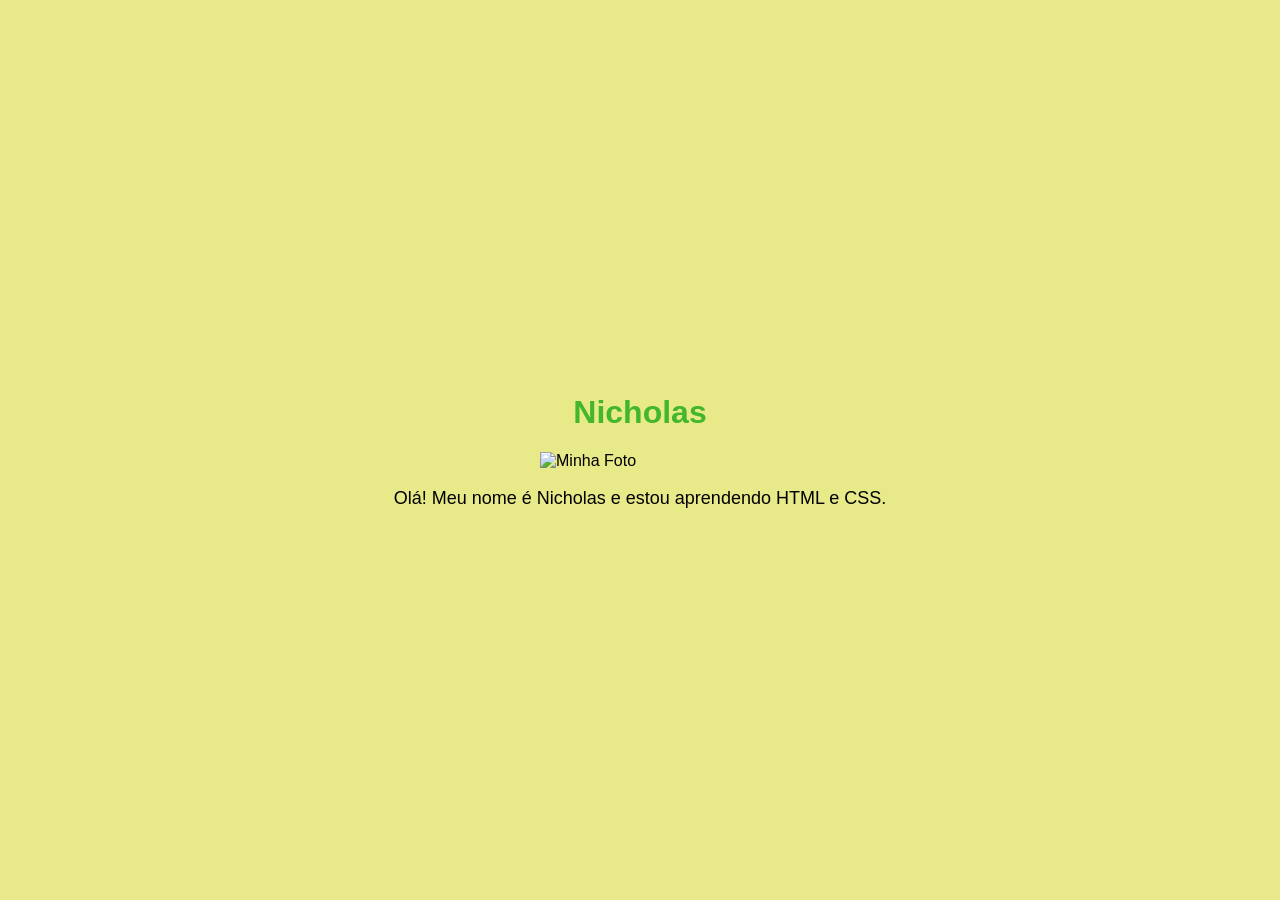
==== interesses.html @ 80c29311 "AV1-finall" ====
<!DOCTYPE html>
<html>
<head>
    <meta charset="UTF-8">
    <title>nyan cat</title>
    <link rel="stylesheet" href="css/style.css">
</head>
<body>

<h1>Nicholas</h1>

<img src="https://pt.picmix.com/pic/download?picId=12081156&key=dea8b" alt="Minha Foto" width="200">

<p>Olá! Meu nome é Nicholas e estou aprendendo HTML e CSS.</p> 
</body>
</html>
<style>
    body {
        font-family: Arial, sans-serif;
        background-color: #e5e776db;

        display: flex;
        flex-direction: column;
        align-items: center;
        justify-content: center;

        height: 100vh;
        margin: 0;
    }

    h1 {
        color: #42b72b;
    }

    p {
        color: #000000;
        font-size: 18px;
    }
</style>
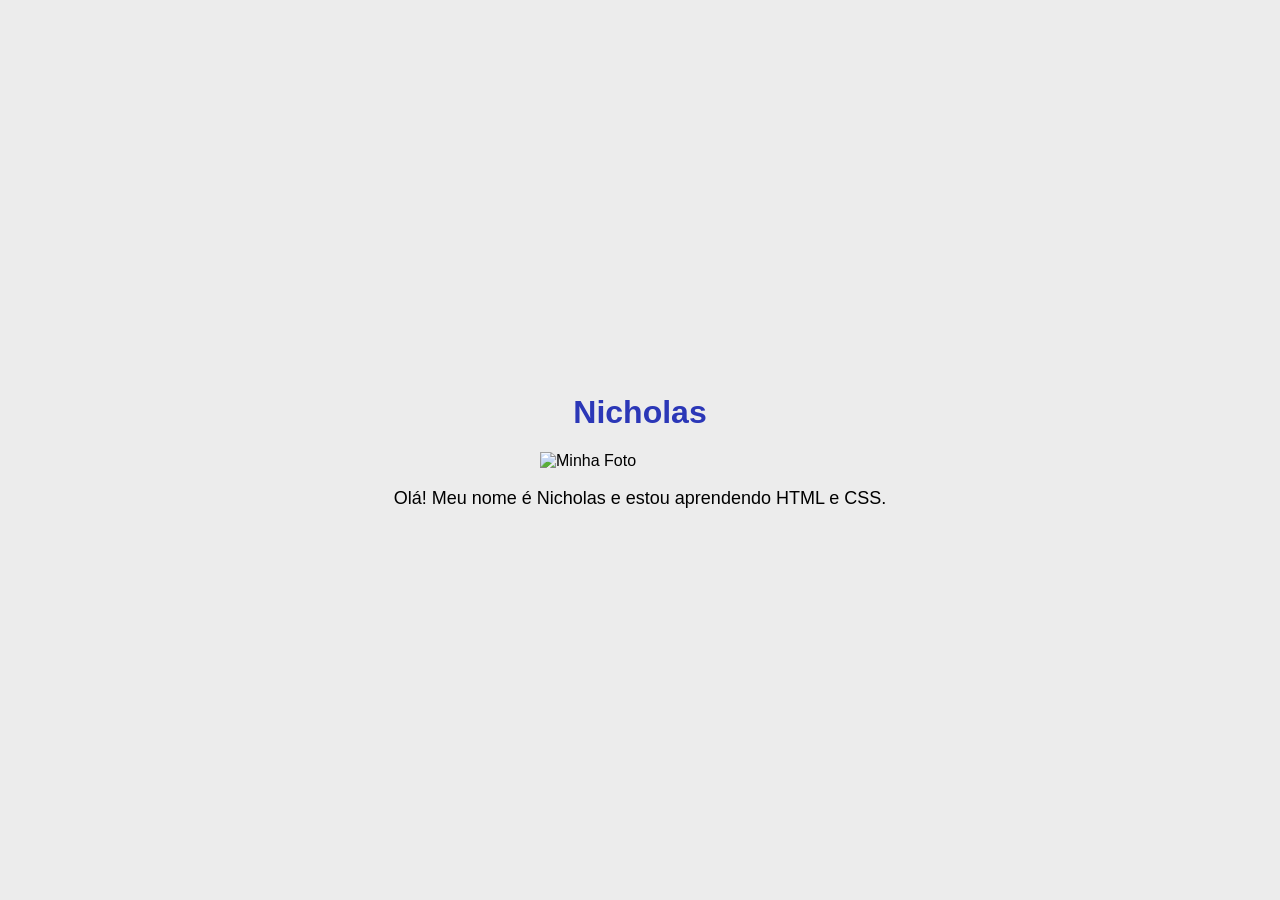
==== commit a9fe86a9: "final" ====
--- a/interesses.html
+++ b/interesses.html
@@ -17,7 +17,7 @@
 <style>
     body {
         font-family: Arial, sans-serif;
-        background-color: #e5e776db;
+        background-color: #e9e9e9db;
 
         display: flex;
         flex-direction: column;
@@ -29,7 +29,7 @@
     }
 
     h1 {
-        color: #42b72b;
+        color: #2b37b7;
     }
 
     p {
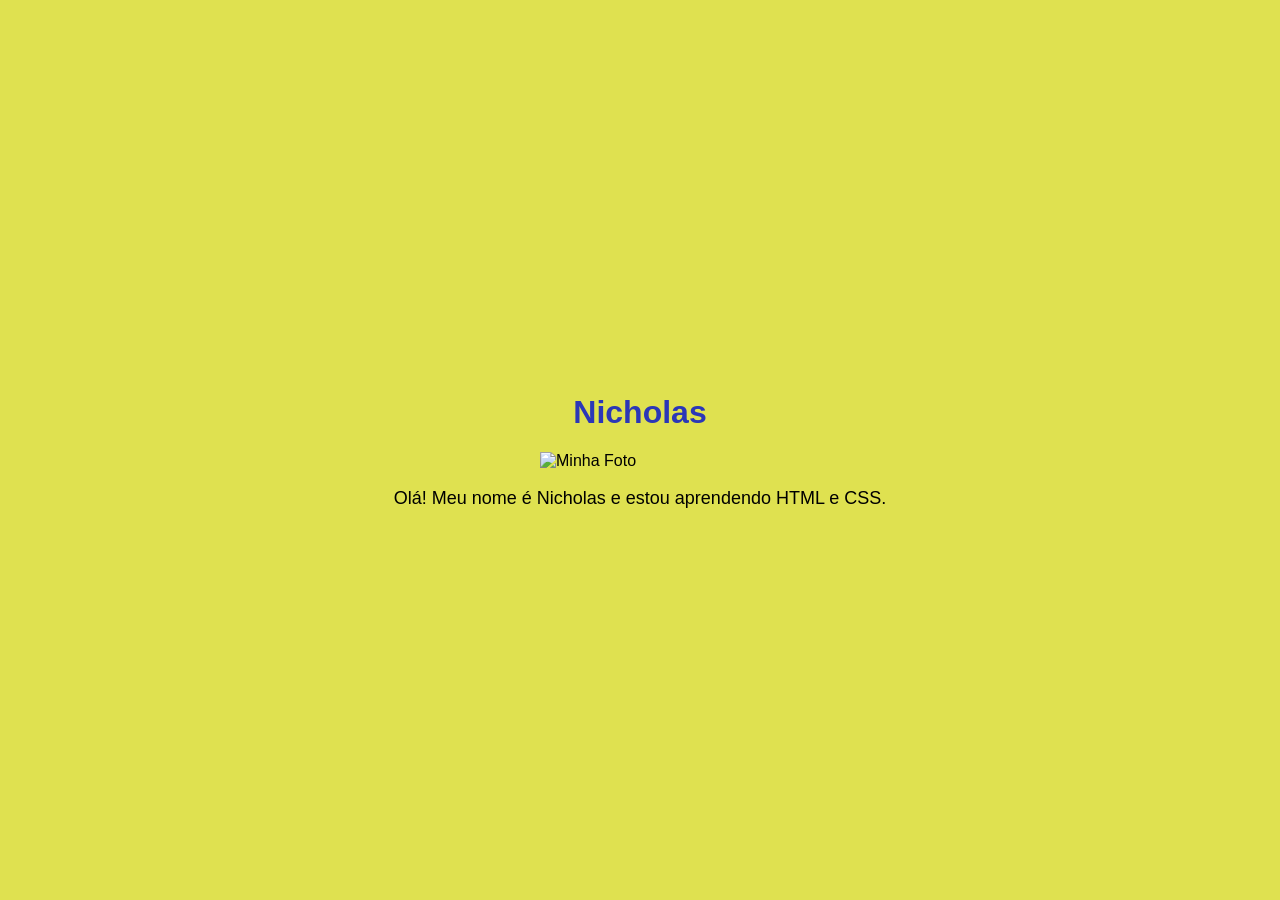
==== commit f40c3cd5: "final" ====
--- a/interesses.html
+++ b/interesses.html
@@ -17,7 +17,7 @@
 <style>
     body {
         font-family: Arial, sans-serif;
-        background-color: #e9e9e9db;
+        background-color: #dadd34db;
 
         display: flex;
         flex-direction: column;
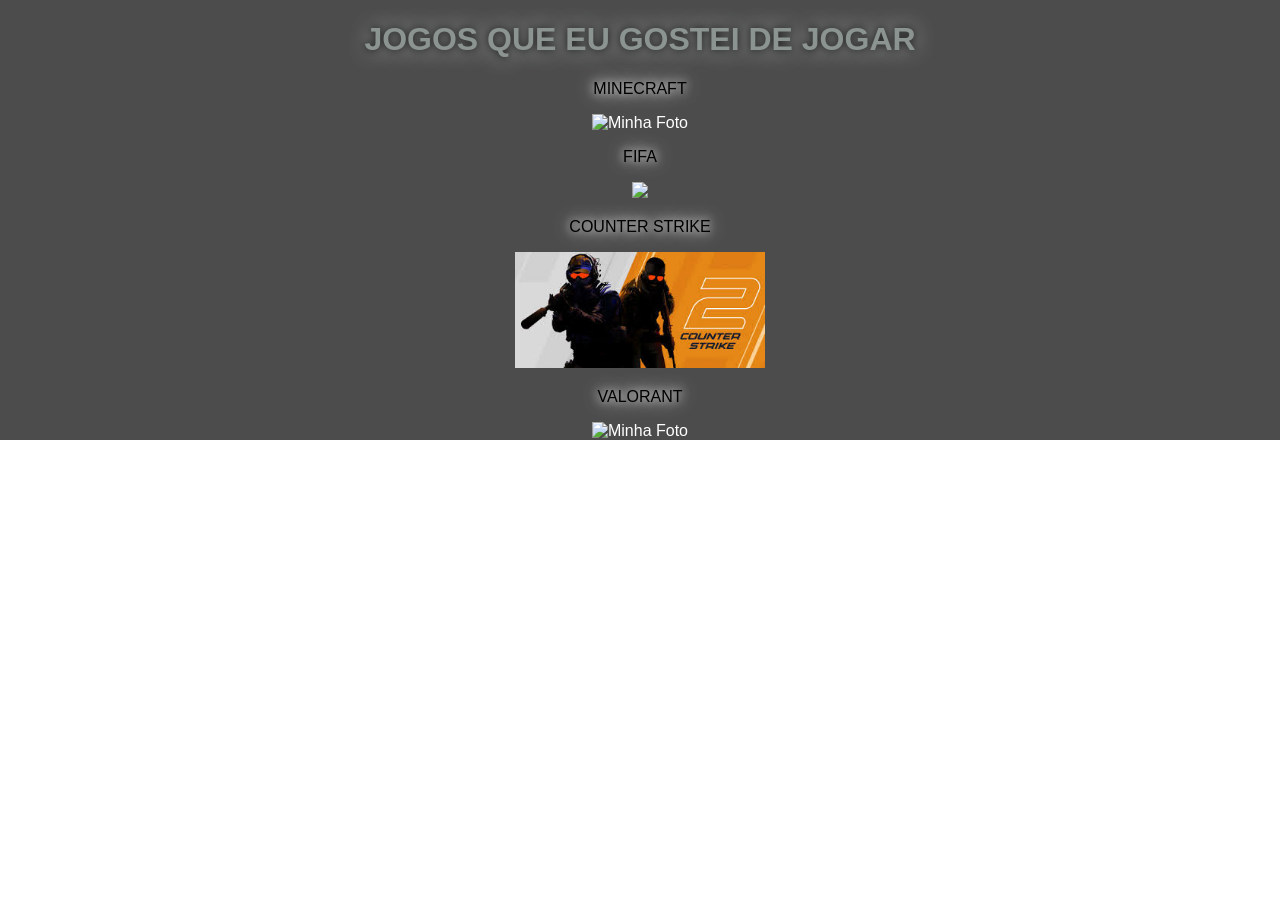
==== commit 6e1f786b: "site melhor" ====
--- a/interesses.html
+++ b/interesses.html
@@ -2,38 +2,33 @@
 <html>
 <head>
     <meta charset="UTF-8">
-    <title>nyan cat</title>
-    <link rel="stylesheet" href="css/style.css">
+    <title>meus interesses</title>
+    <link rel="stylesheet" href="CSS/estilo.css">
 </head>
 <body>
 
-<h1>Nicholas</h1>
+<h1>JOGOS QUE EU GOSTEI DE JOGAR</h1>
+<P>MINECRAFT </P>
+<img src="https://encrypted-tbn0.gstatic.com/images?q=tbn:ANd9GcRRclR78Sh96ranW6WivR4fgJG4CutGebALvw&s" alt="Minha Foto" width="250">
+<p>FIFA</p>
+<img src="https://encrypted-tbn0.gstatic.com/images?q=tbn:ANd9GcRKmWde2VkZ3AKbvgXtMI96SFSNzPHiSrI89Q&s" >
+<p>COUNTER STRIKE  </p>
+<img src="[data-uri]" alt="Minha Foto" width="250">
+<P>VALORANT </P>
+<img src="https://encrypted-tbn0.gstatic.com/images?q=tbn:ANd9GcRn2EZd4corLGSkCj53idrJnB8xnOD8KlAFOQ&s" alt="Minha Foto" width="250">
 
-<img src="https://pt.picmix.com/pic/download?picId=12081156&key=dea8b" alt="Minha Foto" width="200">
-
-<p>Olá! Meu nome é Nicholas e estou aprendendo HTML e CSS.</p> 
+ 
 </body>
 </html>
-<style>
-    body {
-        font-family: Arial, sans-serif;
-        background-color: #dadd34db;
 
-        display: flex;
-        flex-direction: column;
-        align-items: center;
-        justify-content: center;
 
-        height: 100vh;
-        margin: 0;
-    }
 
-    h1 {
-        color: #2b37b7;
-    }
 
-    p {
-        color: #000000;
-        font-size: 18px;
-    }
-</style>+
+
+
+
+
+
+
+
--- a/CSS/estilo.css
+++ b/CSS/estilo.css
@@ -0,0 +1,25 @@
+body {
+  margin: 0;
+  padding: 0;
+
+  background: 
+    linear-gradient(rgba(0,0,0,0.7), rgba(0,0,0,0.7)),
+    url('https://wallpaperaccess.com/full/39619.jpg'  );
+
+  background-size: 100% 100;
+  background-position: center;
+  background-repeat: no-repeat;
+
+  color: white;
+  font-family: Arial, sans-serif;
+  text-align: center;
+   
+}
+h1 {
+  color: #8c9492;
+  text-shadow: 0 0 10px #000000, 0 0 20px #cbcecd;
+}
+P {
+  color: #000000;
+  text-shadow: 0 0 10px #f7f5f5, 0 0 20px #ffffff;
+} 
